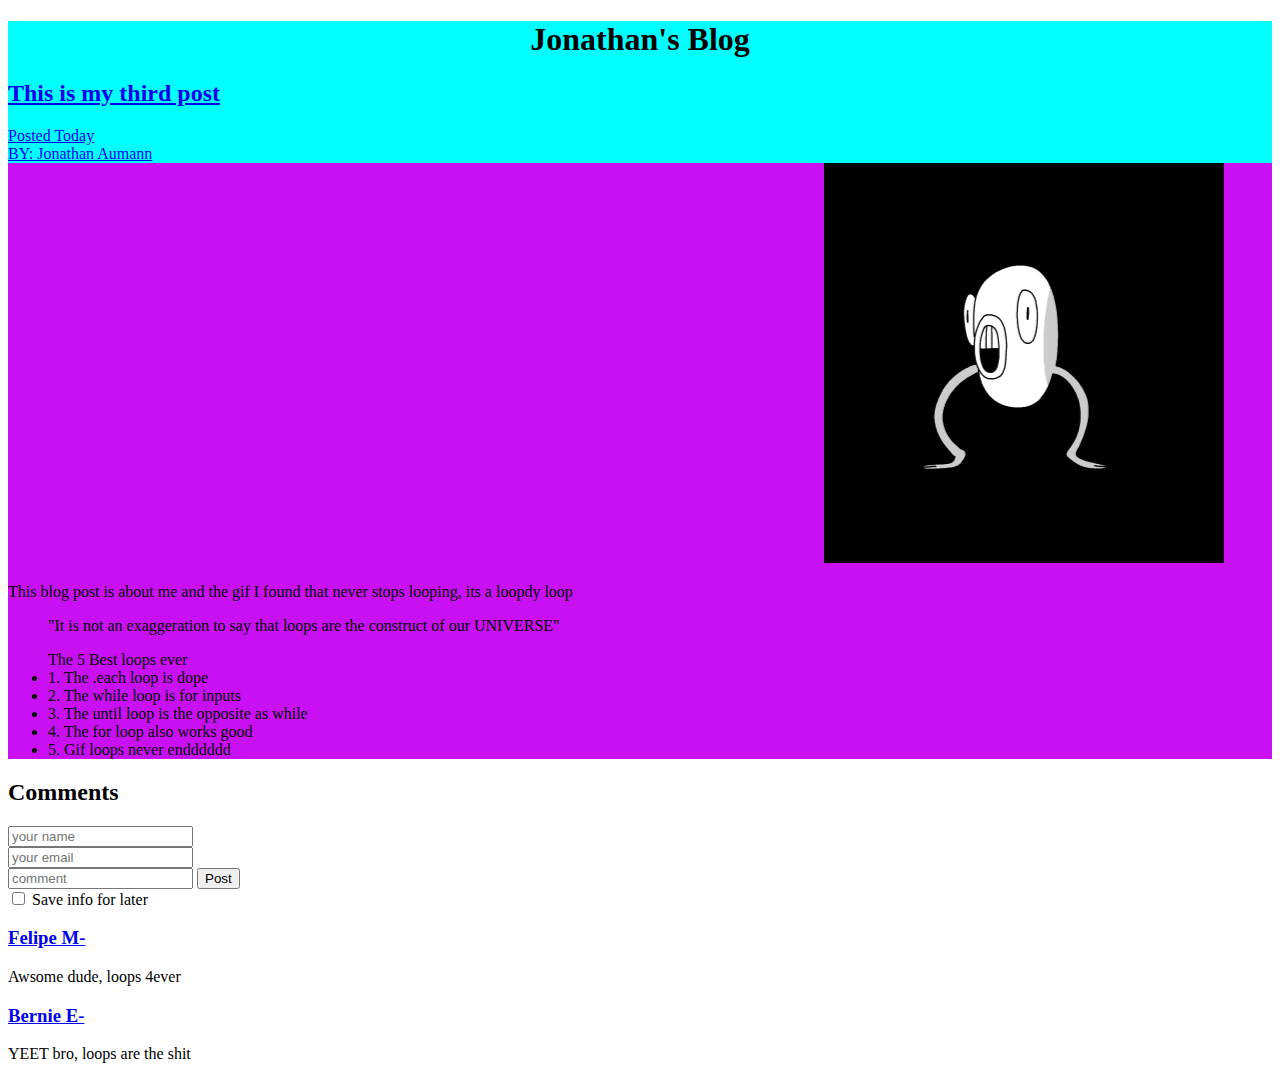
==== blog.html @ 91d1502d "Added blog and other useful techniques for HTML" ====
<!DOCTYPE html>
 <html>
 <head>
   <link rel="stylesheet" type="text/css" href="blog.css">

 	<title>Jonathan's Blog</title>
 </head>
 <body>

 <header>	
  
  <div id="header" class="row container-fluid">
<div class="col-sm-3">

 <h1 align="center">Jonathan's Blog</h1>
	<a name="subtitle" href="/"> <h2> This is my third post</h2> </a>
	<a name="date" href="/"> Posted Today </a> <br>
</div>

    <div class="col-sm-6">
	<a name="author" href="http://JonathanAumann.com" target="_blank">BY: Jonathan Aumann</a>
	</div>

	</div>
	</header>
<div id="content">
<marquee behavior="alternate">

<img src="public/200.gif" alt="loop gif" align="middle">

</marquee>

 	


	<section>
		<p> This blog post is about me and the gif I found that never stops looping, its a loopdy loop</p>

		<aside class="pquote">
    <blockquote>
        <p>"It is not an exaggeration to say that loops are the construct of our UNIVERSE"</p>
    </blockquote>
	</aside>
		<ul>
			 The 5 Best loops ever
			<li>
				1. The .each loop is dope
			</li>
			<li>
				2. The while loop is for inputs
			</li>
			<li>
				3. The until loop is the opposite as while
			</li>
			<li>
				4. The for loop also works good
			</li>
			<li>
				5. Gif loops never endddddd
			</li>



		</ul>

	</section>
	</div>
	<h2> Comments </h2>
	<form action="/" method="post">
  <input type="text" name="name"
      placeholder="your name" action="/post" method="post">
</form>
<form action="/" method="post">
  <input type="text" name="email"
      placeholder="your email" action="/post" method="post">
</form>
<form action="/" method="post">
  <input type="text" name="comment"
      placeholder="comment" action="/search" method="post">

  <button type="submit">
   Post
  </button>
<br>
  <input type="checkbox" name="Save" value="Bike"> Save info for later 
</form>


<section id="comments">
	<a name="author" href="/"> <h3> Felipe M- </h3></a>
	<div id="comment">
		Awsome dude, loops 4ever
	</div>
<a name="author" href="/"> <h3> Bernie E- </h3></a>
	<div id="comment">
		YEET bro, loops are the shit
	</div>

</section>






 </body>
 </html>
---- blog.css ----
header {
background-color: #00FFFF;
}
#content {
	background-color: #C910F3;
}

img {
	align: center;
 width: 400px;
 height: 400px;
}
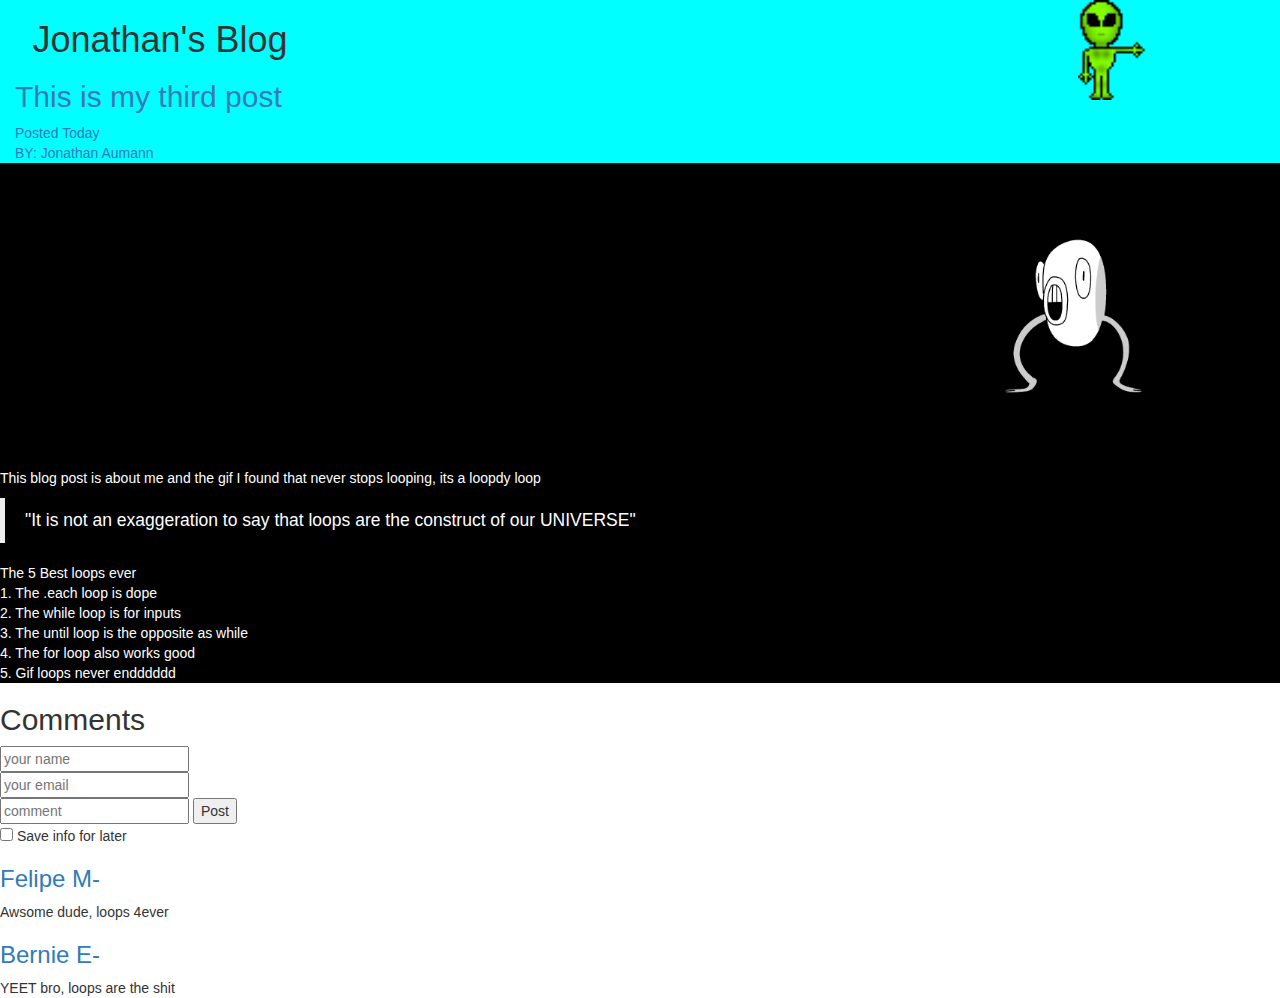
==== commit 67cbc888: "commit often" ====
--- a/blog.html
+++ b/blog.html
@@ -2,23 +2,25 @@
  <html>
  <head>
    <link rel="stylesheet" type="text/css" href="blog.css">
+<link rel="stylesheet" href="https://maxcdn.bootstrapcdn.com/bootstrap/3.3.5/css/bootstrap.min.css">
 
  	<title>Jonathan's Blog</title>
  </head>
  <body>
 
  <header>	
-  
+  <img src="alein.gif" class="pic" alt="alein sticker" align="right">
   <div id="header" class="row container-fluid">
 <div class="col-sm-3">
 
  <h1 align="center">Jonathan's Blog</h1>
 	<a name="subtitle" href="/"> <h2> This is my third post</h2> </a>
 	<a name="date" href="/"> Posted Today </a> <br>
+	<a name="author" href="http://JonathanAumann.com" target="_blank">BY: Jonathan Aumann</a>
 </div>
 
     <div class="col-sm-6">
-	<a name="author" href="http://JonathanAumann.com" target="_blank">BY: Jonathan Aumann</a>
+	
 	</div>
 
 	</div>
@@ -26,7 +28,7 @@
 <div id="content">
 <marquee behavior="alternate">
 
-<img src="public/200.gif" alt="loop gif" align="middle">
+<img src="public/200.gif"  class="pic1" alt="loop gif" align="middle">
 
 </marquee>
 
@@ -41,7 +43,7 @@
         <p>"It is not an exaggeration to say that loops are the construct of our UNIVERSE"</p>
     </blockquote>
 	</aside>
-		<ul>
+		<ul class="list-unstyled">
 			 The 5 Best loops ever
 			<li>
 				1. The .each loop is dope
--- a/blog.css
+++ b/blog.css
@@ -2,11 +2,16 @@
 background-color: #00FFFF;
 }
 #content {
-	background-color: #C910F3;
+	background-color: black;
+	color: white;
 }
 
-img {
+.pic1 {
 	align: center;
- width: 400px;
- height: 400px;
+ width: 300px;
+ height: 300px;
+}
+
+.pic {
+	height: 100px;
 }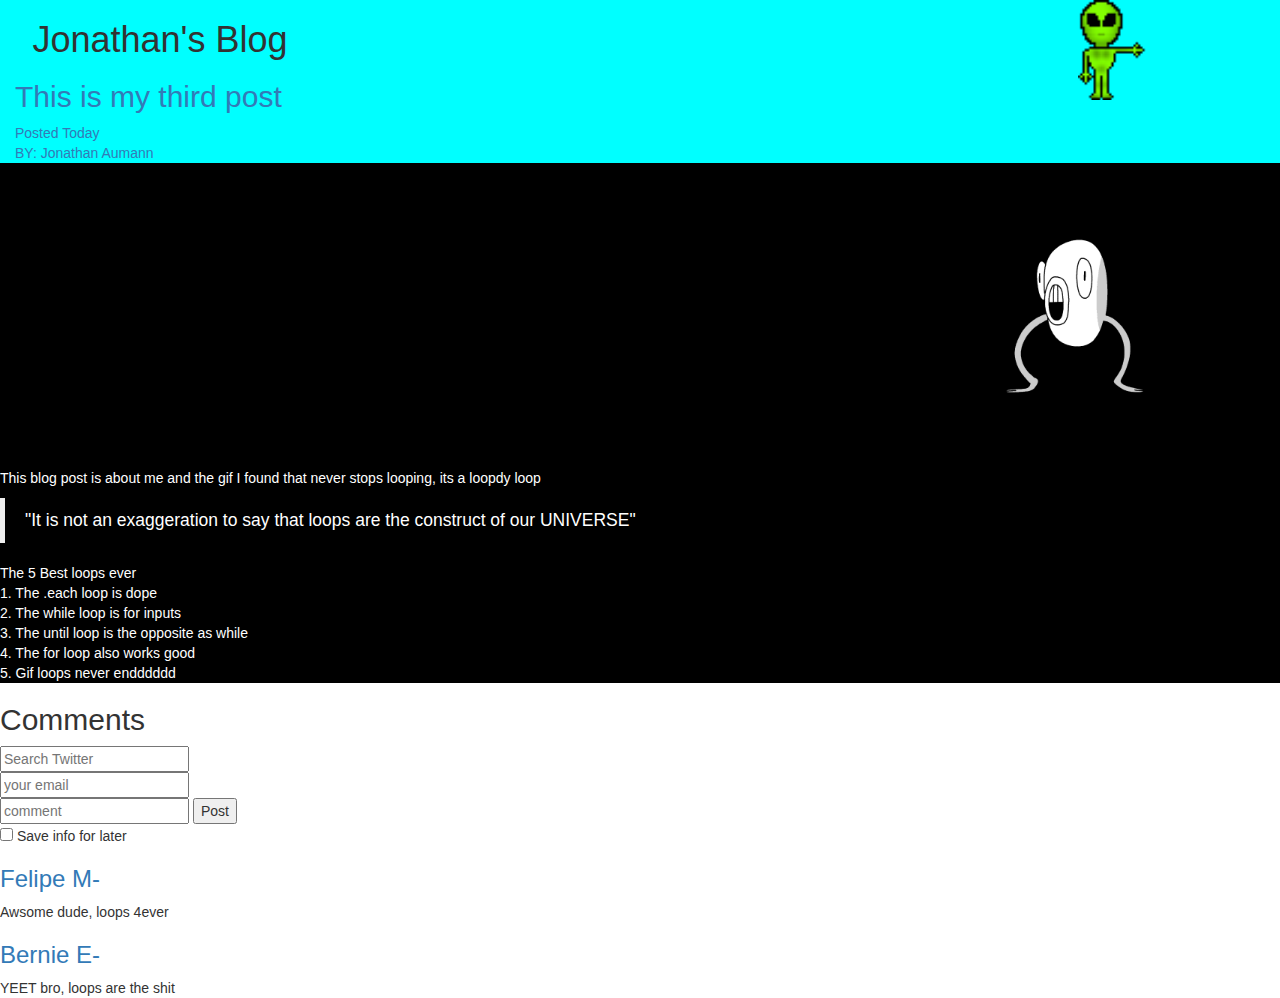
==== commit e33c18fa: "add twitter boot" ====
--- a/blog.html
+++ b/blog.html
@@ -70,7 +70,7 @@
 	<h2> Comments </h2>
 	<form action="/" method="post">
   <input type="text" name="name"
-      placeholder="your name" action="/post" method="post">
+      placeholder="Search Twitter" action="/post" method="post">
 </form>
 <form action="/" method="post">
   <input type="text" name="email"
